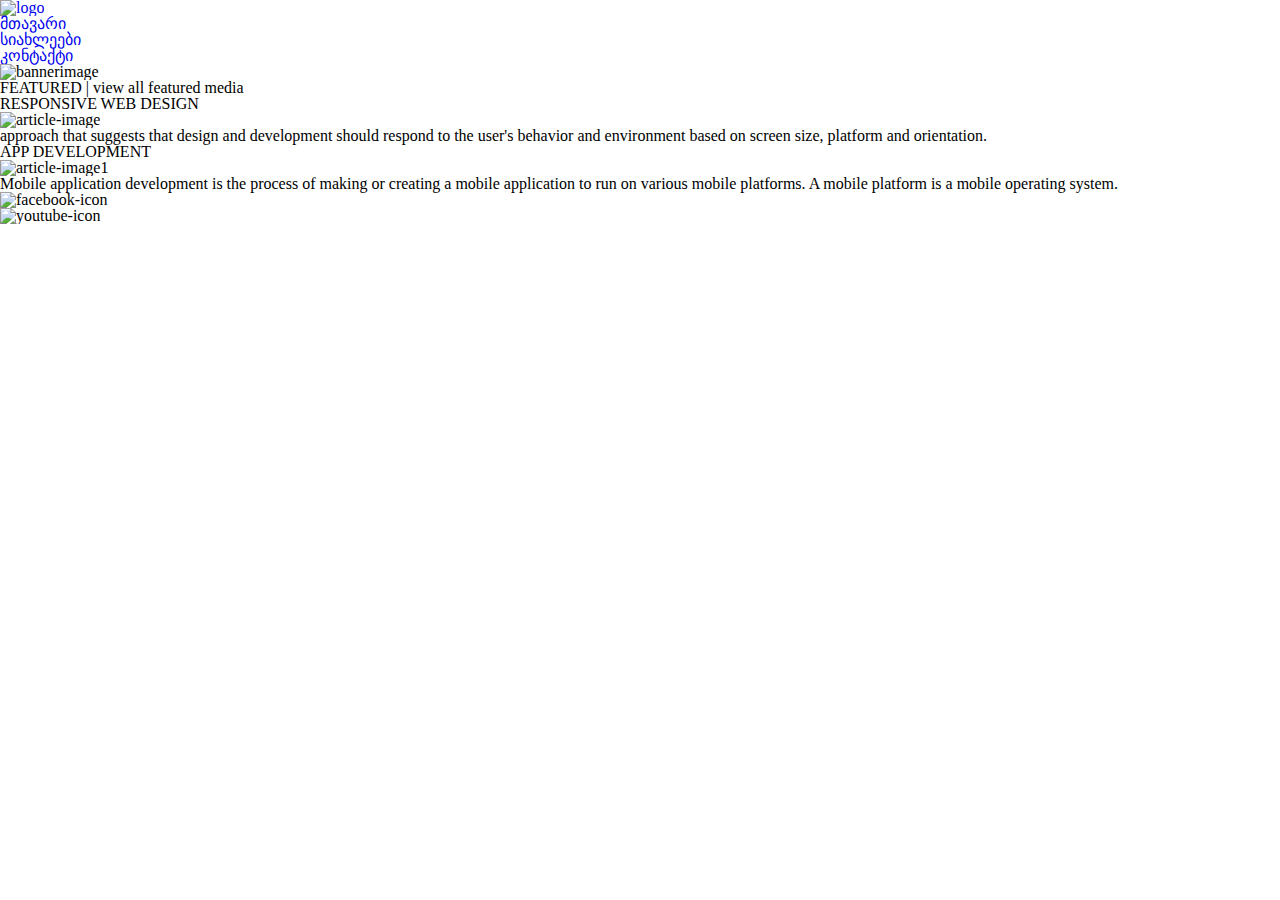
==== index.html @ 08feb7ca "add html+css" ====
<!DOCTYPE html>
<html> 
   <head>
 	<title> Lesson3 </title>
	<link rel="stylesheet" type="text/css" href="css/reset.css">
	<link rel="stylesheet" type="text/css" href="css/style.css">

   </head>
      <body>
      	<header>
      	    <a class="logo" href="index.html">
      	    <img class="imagelogo"src="image/Group 7.svg" alt="logo"> 
      	    </a>

      	   <nav class="navigation"> 
      	      <ul>
      	    	<li class="nav-li"><a class="nav-a active"href="index.html"> მთავარი </a></li>
      	   	 <li class="nav-li"><a class="nav-a"href="home.html"> სიახლეები </a></li>
      	    	<li class="nav-li"><a class="nav-a"href="contact.html"> კონტაქტი </a></li>
      	      </ul> 
      	   </nav>
        </header>
      	<section>
      		<div class="container">
      			<img class="banner"src="image/Banner-image.jpg"  alt="bannerimage">
      		</div>	

   	   </section>

   	   <section>
   	   	    <div class="container">
   	   	       <h3 class="title"> FEATURED | view all featured media </h3>
   	   	          <div class="left-block">  
   	   	            <h4> RESPONSIVE WEB DESIGN </h4>	 
   	   	            <img class="article-image1"src="image/Path1.png" alt=article-image>	  
   	   	            <p class="title1"> approach that suggests that design and development should respond to the user's behavior and environment based on screen size, platform and orientation. </p>
   	   	             
   	   	     </div>
   	   	        <div class="right-block">
   	   	        	<h4> APP DEVELOPMENT </h4>
   	   	        	<img class="article-image2"src="image/Path2.png" alt="article-image1">
   	   	        	<p class="title2"> Mobile application development is the process of making or creating a mobile application to run on various mobile platforms. A mobile platform is a mobile operating system. </p>


   	   	        </div>

   	   	    </div>
   	   </section>
   	   <footer>
            <img class="fb" src="image/facebook.svg" alt="facebook-icon">
            <div class="divider"></div>
            <img class="you"src="image/Youtube.svg" alt="youtube-icon">

       </footer>

      </body>
</html>
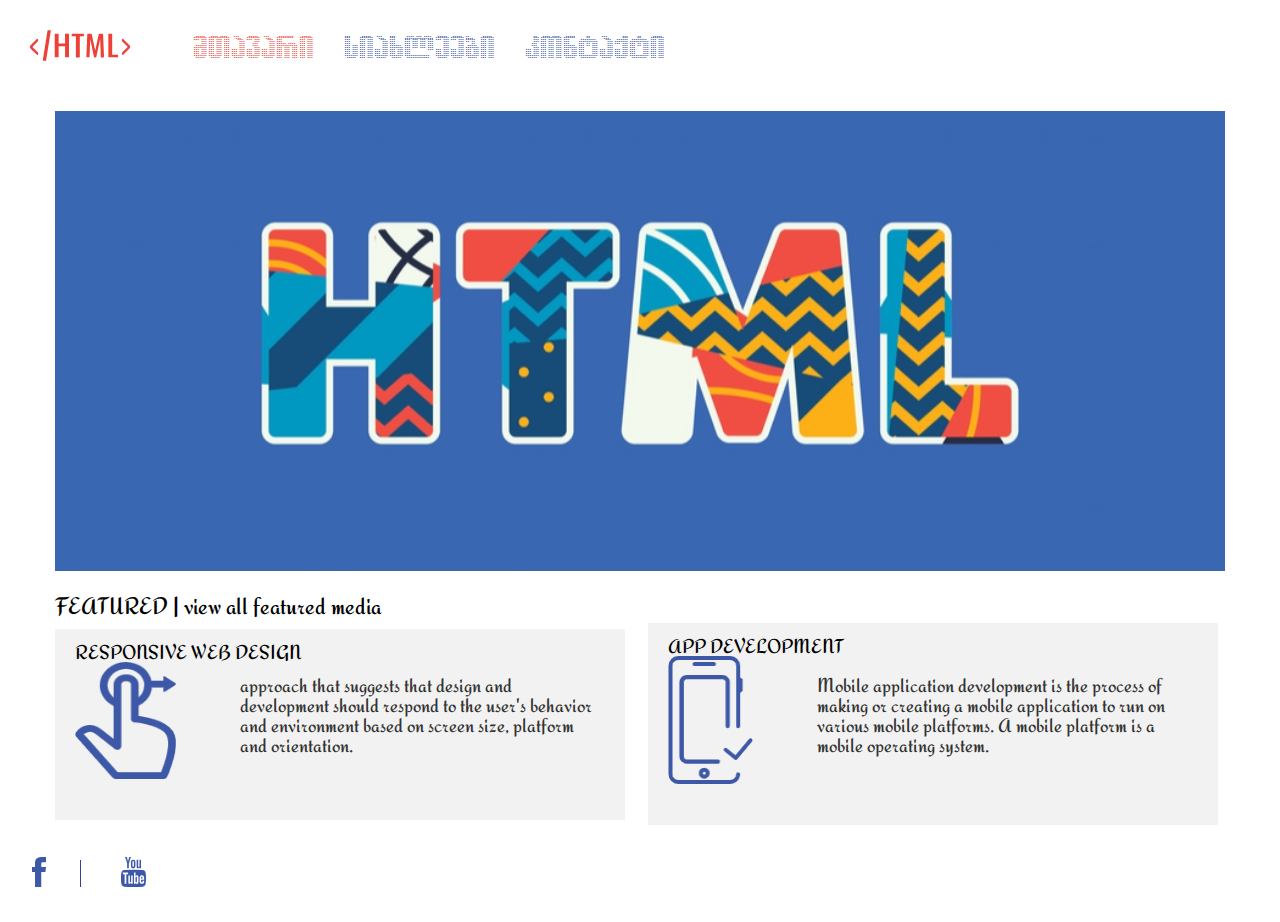
==== commit 07b49f6a: "add fonts" ====
--- a/index.html
+++ b/index.html
@@ -1,10 +1,15 @@
 <!DOCTYPE html>
 <html> 
    <head>
- 	<title> Lesson3 </title>
+ 	<title> Lesson4 </title>
+ 	<link rel="stylesheet" href="/path/to/mg-bitneon.min.css">
+ 	<link rel="stylesheet" href="/path/to/alk-tommaso.min.css">
+ 	<link rel="stylesheet" href="/path/to/arial-geo-bold.min.css">
+ 	<link rel="stylesheet" href="../fonts/alkdots.min.css">
 	<link rel="stylesheet" type="text/css" href="css/reset.css">
+	<link rel="stylesheet" type="text/css" href="css/fonts.css">
 	<link rel="stylesheet" type="text/css" href="css/style.css">
-
+	
    </head>
       <body>
       	<header>
--- a/css/fonts.css
+++ b/css/fonts.css
@@ -0,0 +1,62 @@
+@font-face {
+    font-family: 'ALKDots';
+    src: url('../fonts/alkdots-webfont.eot'); /* IE9 Compat Modes */
+    src: url('../fonts/alkdots-webfont.eot?#iefix') format('embedded-opentype'), /* IE6-IE8 */
+         url('../fonts/alkdots-webfont.woff2') format('woff2'), /* Super Modern Browsers */
+         url('../fonts/alkdots-webfont.woff') format('woff'), /* Pretty Modern Browsers */
+         url('../fonts/alkdots-webfont.ttf') format('truetype'), /* Safari, Android, iOS */
+         url('../fonts/alkdots-webfont.svg#alkdotsregular') format('svg'); /* Legacy iOS */
+}
+
+@font-face {
+    font-family: 'Redressed';
+    src: url('../fonts/font1/Redressed-Regular.eot');
+    src: url('../fonts/font1/Redressed-Regular.eot?#iefix') format('embedded-opentype'),
+        url('../fonts/font1/Redressed-Regular.woff2') format('woff2'),
+        url('../fonts/font1/Redressed-Regular.woff') format('woff'),
+        url('../fonts/font1/Redressed-Regular.ttf') format('truetype'),
+        url('../fonts/font1/Redressed-Regular.svg#Redressed-Regular') format('svg');
+    font-weight: normal;
+    font-style: normal;
+    font-display: swap;
+}
+
+@font-face {
+    font-family: 'Arial GEO Bold';
+    src: url('../fonts/font2/arial-geo-bold-webfont.eot'); /* IE9 Compat Modes */
+    src: url('../fonts/font2/arial-geo-bold-webfont.eot?#iefix') format('embedded-opentype'), /* IE6-IE8 */
+         url('../fonts/font2/arial-geo-bold-webfont.woff2') format('woff2'), /* Super Modern Browsers */
+         url('../fonts/font2/arial-geo-bold-webfont.woff') format('woff'), /* Pretty Modern Browsers */
+         url('../fonts/font2/arial-geo-bold-webfont.ttf') format('truetype'), /* Safari, Android, iOS */
+         url('../fonts/font2/arial-geo-bold-webfont.svg#arial_geobold') format('svg'); /* Legacy iOS */
+}
+
+@font-face {
+    font-family: 'Arial GEO Italic';
+    src: url('../fonts/font3/arial-geo-italic-webfont.eot'); /* IE9 Compat Modes */
+    src: url('../fonts/font3/arial-geo-italic-webfont.eot?#iefix') format('embedded-opentype'), /* IE6-IE8 */
+         url('../fonts/font3/arial-geo-italic-webfont.woff2') format('woff2'), /* Super Modern Browsers */
+         url('../fonts/font3/arial-geo-italic-webfont.woff') format('woff'), /* Pretty Modern Browsers */
+         url('../fonts/font3/arial-geo-italic-webfont.ttf') format('truetype'), /* Safari, Android, iOS */
+         url('../fonts/font3/arial-geo-italic-webfont.svg#arial_geoitalic') format('svg'); /* Legacy iOS */
+}
+
+@font-face {
+    font-family: 'ALK Tommaso';
+    src: url('../fonts/font4/alk-tommaso-webfont.eot'); /* IE9 Compat Modes */
+    src: url('../fonts/font4/alk-tommaso-webfont.eot?#iefix') format('embedded-opentype'), /* IE6-IE8 */
+         url('../fonts/font4/alk-tommaso-webfont.woff2') format('woff2'), /* Super Modern Browsers */
+         url('../fonts/font4/alk-tommaso-webfont.woff') format('woff'), /* Pretty Modern Browsers */
+         url('../fonts/font4/alk-tommaso-webfont.ttf') format('truetype'), /* Safari, Android, iOS */
+         url('../fonts/font4/alk-tommaso-webfont.svg#alk_tommasoregular') format('svg'); /* Legacy iOS */
+}
+
+@font-face {
+    font-family: 'MG BitNeon';
+    src: url('../fonts/font5/mg-bitneon-webfont.eot'); /* IE9 Compat Modes */
+    src: url('../fonts/font5/mg-bitneon-webfont.eot?#iefix') format('embedded-opentype'), /* IE6-IE8 */
+         url('../fonts/font5/mg-bitneon-webfont.woff2') format('woff2'), /* Super Modern Browsers */
+         url('../fonts/font5/mg-bitneon-webfont.woff') format('woff'), /* Pretty Modern Browsers */
+         url('../fonts/font5/mg-bitneon-webfont.ttf') format('truetype'), /* Safari, Android, iOS */
+         url('../fonts/font5/mg-bitneon-webfont.svg#mg_bitneonregular') format('svg'); /* Legacy iOS */
+}--- a/css/style.css
+++ b/css/style.css
@@ -0,0 +1,232 @@
+/*header style*/
+.logo {
+	display: inline-block;
+	margin: 30px;
+	vertical-align: middle;
+
+}
+.imagelogo{
+	display: inline-block;
+	width: 100px;
+	height: 31px;
+	margin-right: 30px;
+	vertical-align: middle;	
+
+}
+
+
+.navigation {
+	display: inline-block;
+	vertical-align: middle;
+	font-family: "ALKDots", sans-serif;
+}
+
+.nav-li{
+	display: inline-block;
+	margin-right: 22px;
+
+	
+}
+
+.nav-a{
+	color: #3D58A6;
+	font-size: 22px;
+
+
+}
+
+.active{
+	color: #EE4036
+}
+
+.container {
+	width: 1170px;
+	margin: 20px auto;
+	font-family: 'Redressed';
+
+}
+
+
+.left-block{
+	width: 570px;
+	background-color: #F2F2F2;
+	font-size: 20px;
+	display: inline-block;
+	vertical-align: middle;
+	margin-right: 20px;
+	padding: 13px 15px 41px 20px;
+}
+.right-block{
+	width: 570px;
+	background-color: #F2F2F2;
+	font-size: 20px;
+	display: inline-block;
+	vertical-align: middle;
+	padding:13px 15px 41px 20px;
+
+}
+.title{
+	font-size: 24px;
+	width: 381px;
+	height: 29px;
+	text-decoration-color: #000000;
+}
+.article-image1{
+	width: 101px;
+	height: 117px;
+	color:#3D58A6;
+	vertical-align: middle;
+	margin-right: 60px;
+	
+}
+.article-image2{
+	width: 85px;
+	height: 128px;
+	color:#3D58A6;
+	vertical-align: middle;
+	margin-right: 60px;
+	
+}
+.title1{
+	width: 355px;
+	color: #333333;
+	display: inline-block;
+	vertical-align: middle;
+
+}
+.title2{
+	width: 355px;
+	color: #333333;
+	display: inline-block;
+	vertical-align: middle;
+
+}
+
+/*footer*/
+.divider{
+	width: 1px;
+	height: 27px;
+	background-color: #363E97;
+	margin: 0 36px 0 30px;
+	display: inline-block;
+}
+
+/*home style*/
+.container1{
+	width: 1366px;
+	
+}
+
+
+.date{
+   
+    width: 56px; 
+	height: 56px;
+	background-color: #3D58A6;
+	margin: 0 30px;
+	color:#FFFFFF;
+	font-size: 48px;
+
+}
+.month{
+	width: 56px;
+	height: 25px;
+	margin:  0 30px;
+	color:#3D58A6;
+	font-size: 22px;
+}
+.top{
+	width: 688px;
+	height: 23px;
+	font-size: 20px;
+	margin: 30px;
+	color: #000000;
+	font-family: "Arial GEO Bold", sans-serif;
+	
+
+}
+.image1{
+	width: 270px; 
+	height: 210px;
+	margin:0 20px 0 30px;
+	display: inline-block;
+	vertical-align: top;
+		
+	
+}
+.lorem{
+	width: 929px;
+	font-size: 16px;
+	color: #000000;
+	display: inline-block;
+	vertical-align: top;
+	margin-left:20px;
+	font-family: "Arial GEO Italic", sans-serif;
+
+}
+/*contact style*/
+.content{
+	background-color: #E6E6E6;
+}
+.container2{
+ 	width: 1366px;
+ 	height: 570px;
+ 	padding: 50px 90px 55px 90px;
+ 	margin: 32px 0;
+
+ }
+.left-box{
+	display: inline-block;
+	vertical-align: top;
+	margin-right: 54px;
+	
+	
+}
+
+.right-box{
+	display: inline-block;
+	vertical-align: top;
+	
+}
+
+p{
+	margin-bottom: 10px;
+}
+
+
+
+footer{
+	margin:32px;
+}
+
+span{
+
+	color: #999999;
+	font-size: 16px;
+	font-family: "ALK Tommaso", sans-serif;
+
+}
+
+li{
+	margin: 10px 0;
+
+}
+
+.info{
+	color:#3D58A6;
+	font-size: 20px;
+}
+.qucha{
+	font-family: "MG BitNeon", sans-serif;
+	font-size: 15px;
+}
+.nomeri{
+	font-family: "MG BitNeon", sans-serif;
+	font-size: 15px;
+}
+.fosta{
+	font-family: "MG BitNeon", sans-serif;
+	font-size: 15px;
+}
+
+
